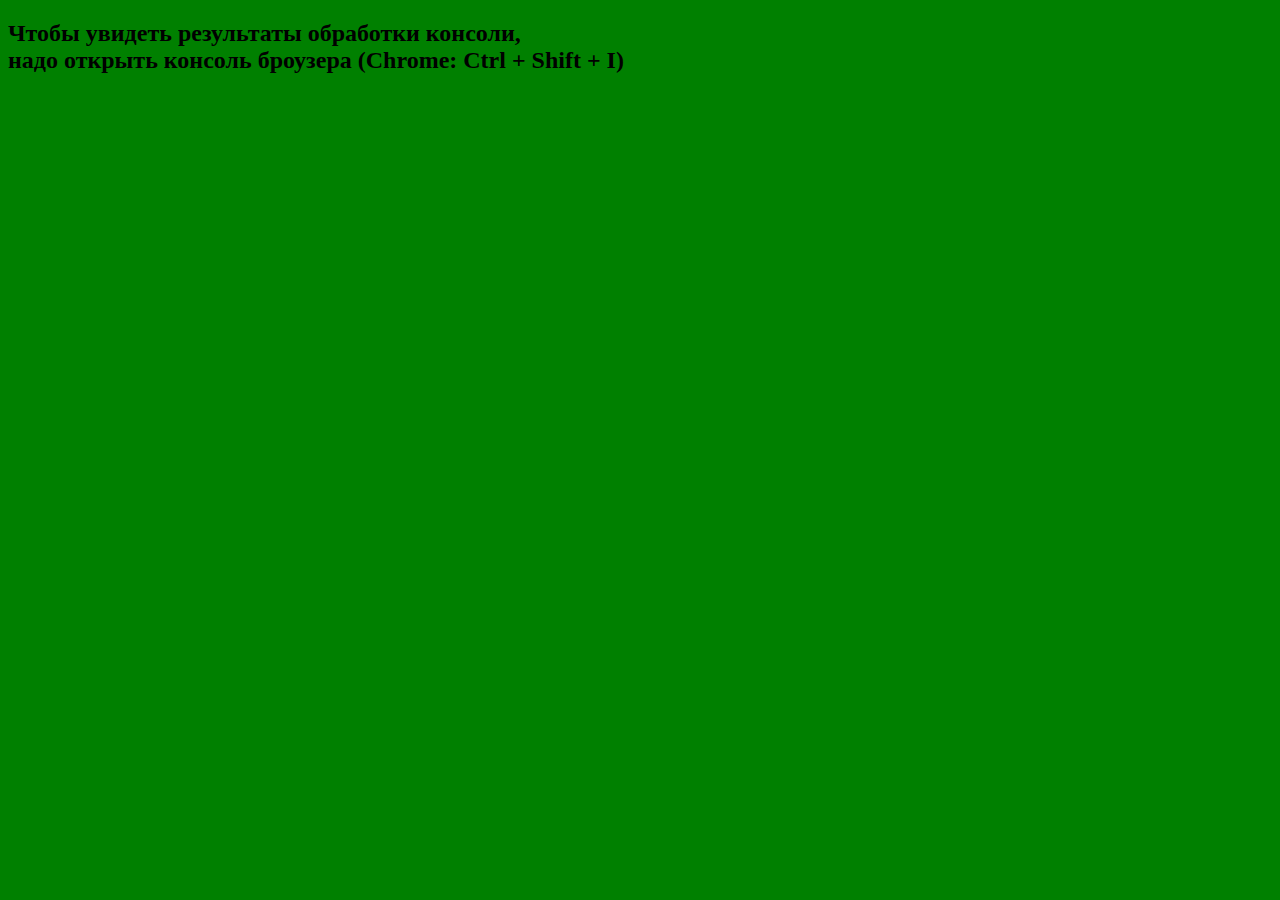
==== console.html @ 47a58249 "improved feature 07 with new lines(bonjorno) and added concole.html" ====
<!DOCTYPE html>
<html lang="en">
<head>
  <meta charset="UTF-8">
  <meta name="viewport" content="width=device-width, initial-scale=1.0">
  <title>html 4 console</title>
  <link rel="stylesheet" type="text/css" title="Cool stylesheet" href="css/style.css">
</head>
<body>
  <div id="root">
    <h2>Чтобы увидеть результаты обработки консоли, <br>надо открыть консоль броузера (Chrome: Ctrl + Shift + I) </h2>
  </div>
  <script src="js/console.js"></script>
</body>
</html>
---- css/style.css ----
body {
  background-color: green;
}
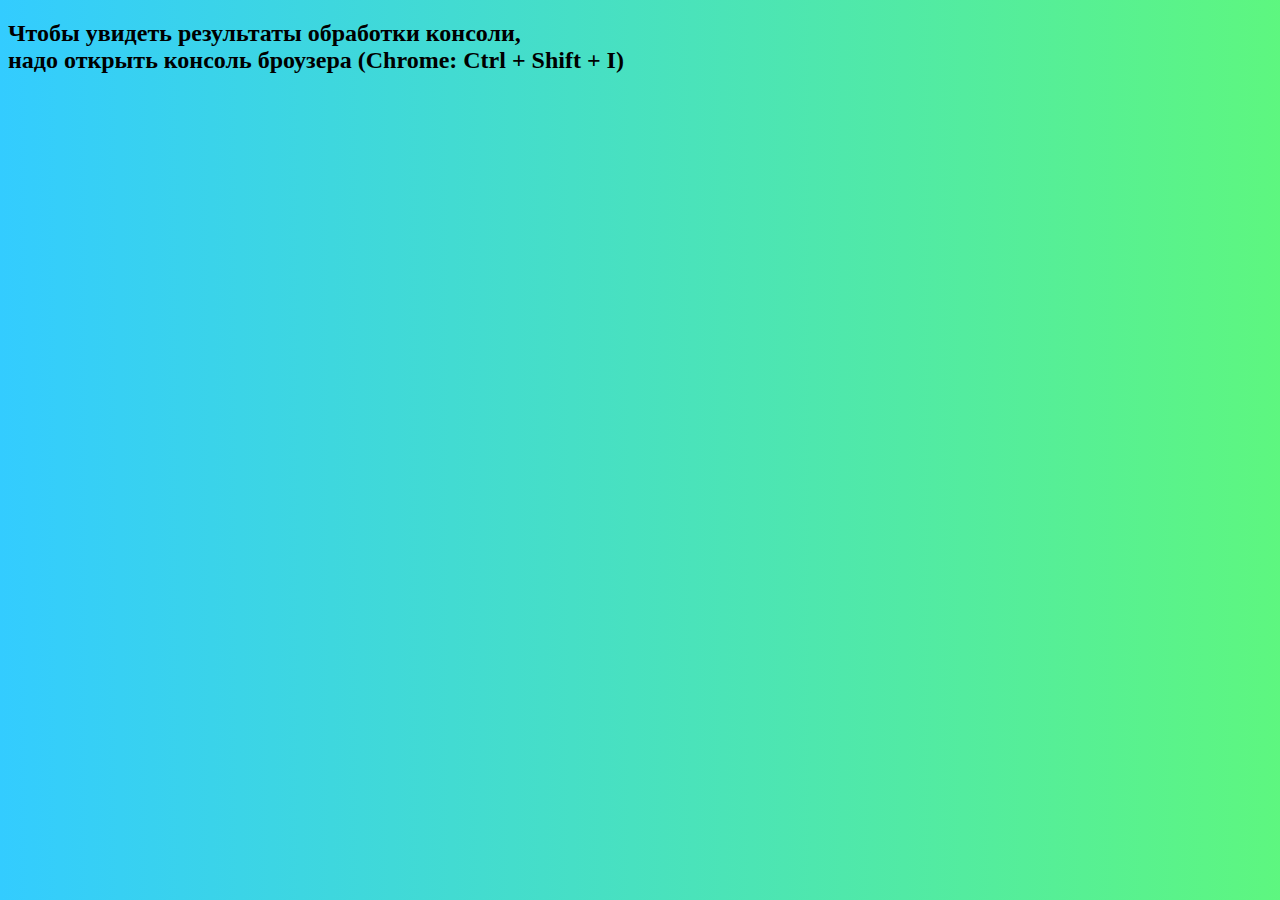
==== commit 7997c930: "added horizontal rulers" ====
--- a/console.html
+++ b/console.html
@@ -3,13 +3,17 @@
 <head>
   <meta charset="UTF-8">
   <meta name="viewport" content="width=device-width, initial-scale=1.0">
-  <title>html 4 console</title>
+  <title>console file</title>
   <link rel="stylesheet" type="text/css" title="Cool stylesheet" href="css/style.css">
 </head>
 <body>
+
   <div id="root">
-    <h2>Чтобы увидеть результаты обработки консоли, <br>надо открыть консоль броузера (Chrome: Ctrl + Shift + I) </h2>
+    <h2 id="tmp01">Чтобы увидеть результаты обработки консоли, <br>
+    надо открыть консоль броузера (Chrome: Ctrl + Shift + I) </h2>
+    <script src="js/console.js"></script>
   </div>
-  <script src="js/console.js"></script>
+
+
 </body>
 </html>
--- a/css/style.css
+++ b/css/style.css
@@ -1,3 +1,27 @@
 body {
-  background-color: green;
+  background-color: #33ccff;
+  background: linear-gradient(to right,  #33ccff 0%, #66ff66 120%);
 }
+
+/*
+div {
+  border-spacing:
+  border-style: dotted;
+}*/
+
+hr {
+  /*align: left; ??? бля почему не работает?*/
+  color:#000000;
+  background-color:#000000;
+  width: 25%;
+  height:0px;
+  text-align:left;
+  margin: 0 auto 0 0;
+}
+
+#feat_09 {
+  background-color: #ffff66;
+  border: 1px solid black;
+  width: 90px;
+  text-align: center;
+}
